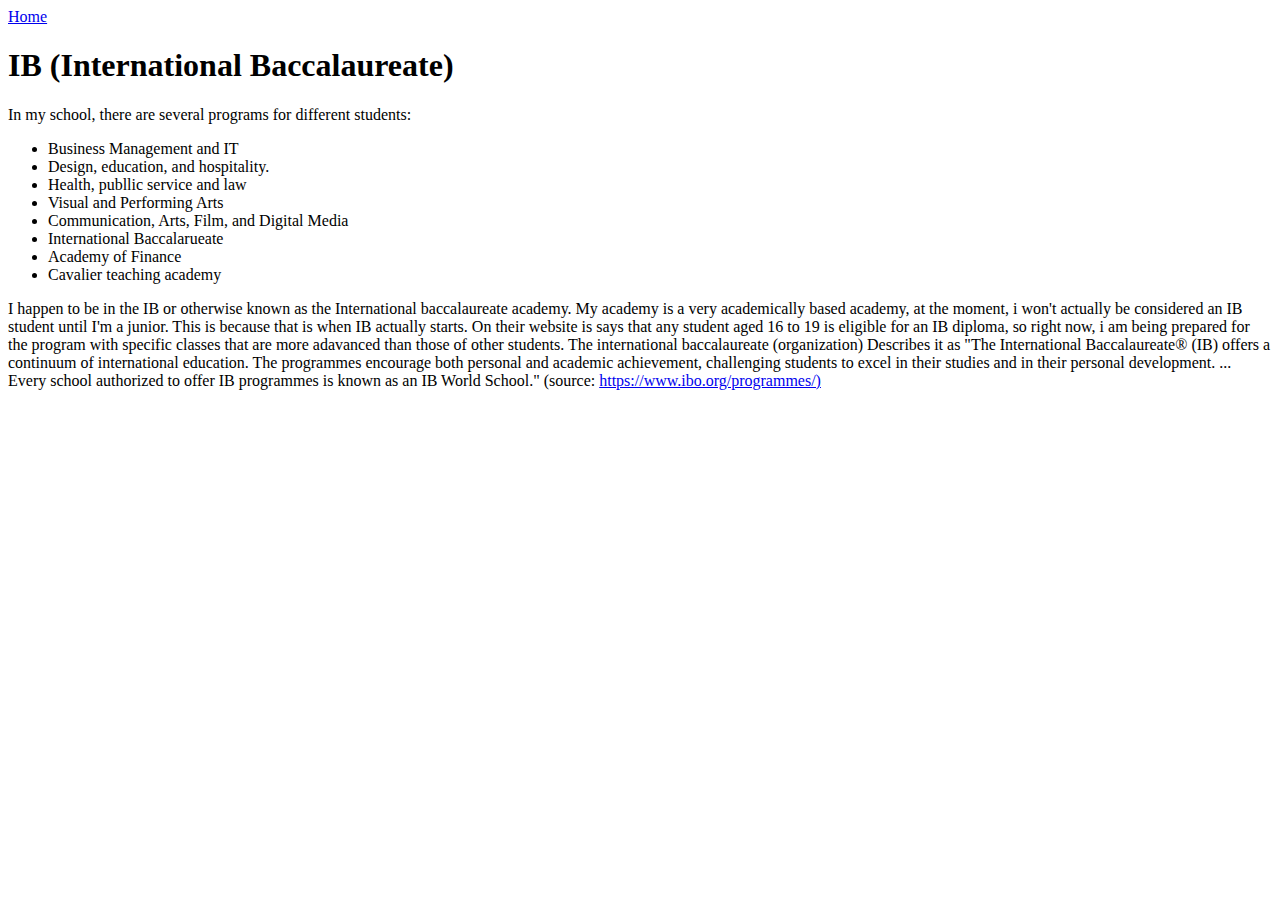
==== ib.html @ ead25077 "Create ib.html" ====
<!DOCTYPE HTML>
<html>
<head>
<title> IB </title>
</head>
<a href="index.html"> Home </a>
<h1>IB (International Baccalaureate)</h1>
<p> In my school, there are several programs for different students:
<ul>
<li>Business Management and IT </li>
<li>Design, education, and hospitality.</li>
<li>Health, publlic service and law</li>
<li>Visual and Performing Arts</li>
<li>Communication, Arts, Film, and Digital Media</li>
<li>International Baccalarueate</li>
<li>Academy of Finance</li>
<li>Cavalier teaching academy</li>
</ul>
I happen to be in the IB or otherwise known as the International baccalaureate academy.
My academy is a very academically based academy, at the moment, i won't actually be 
considered an IB student until I'm a junior. This is because that is when IB actually starts. 
On their website is says that any student aged 16 to 19 is eligible for an IB diploma, so right now,
i am being prepared for the program with specific classes that are more adavanced than those of other
students. The international baccalaureate (organization) Describes it as "The International Baccalaureate® (IB) offers a continuum of international education. 
The programmes encourage both personal and academic achievement, 
challenging students to excel in their studies and in their personal development.
... Every school authorized to offer IB programmes is known as an IB World School." (source: <a href="https://www.ibo.org/programmes/"> https://www.ibo.org/programmes/)</a>
</p>
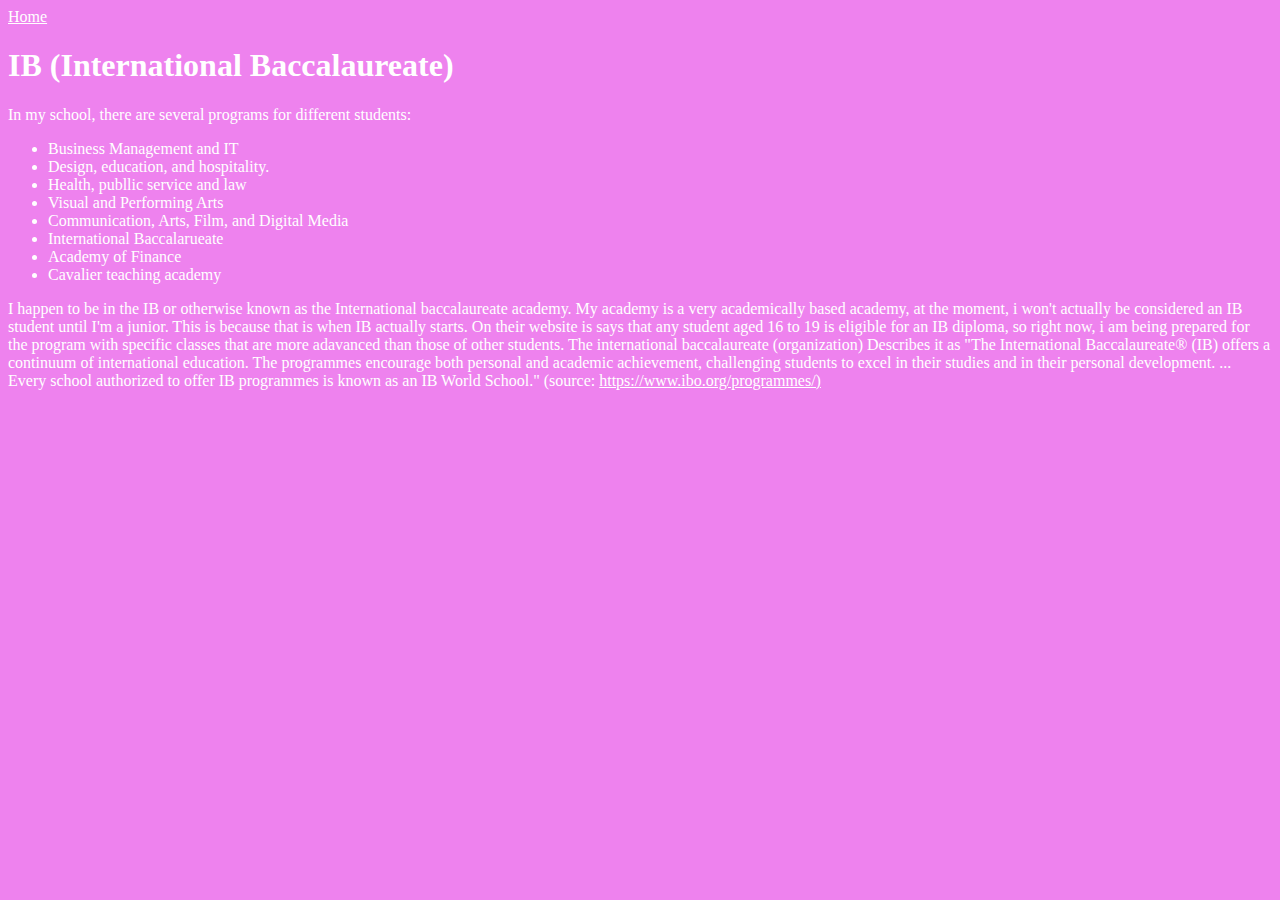
==== commit 5f6ae22e: "Update ib.html" ====
--- a/ib.html
+++ b/ib.html
@@ -2,6 +2,22 @@
 <html>
 <head>
 <title> IB </title>
+  <link rel="stylesheet" type="text/css" href="main.css">
+  <style>
+    body {
+  background-color: violet;
+    color:white;
+}
+
+a{
+  color:white;
+}
+a:active{
+  color:grey;
+}
+a:after{
+  color:grey;
+} </style>
 </head>
 <a href="index.html"> Home </a>
 <h1>IB (International Baccalaureate)</h1>
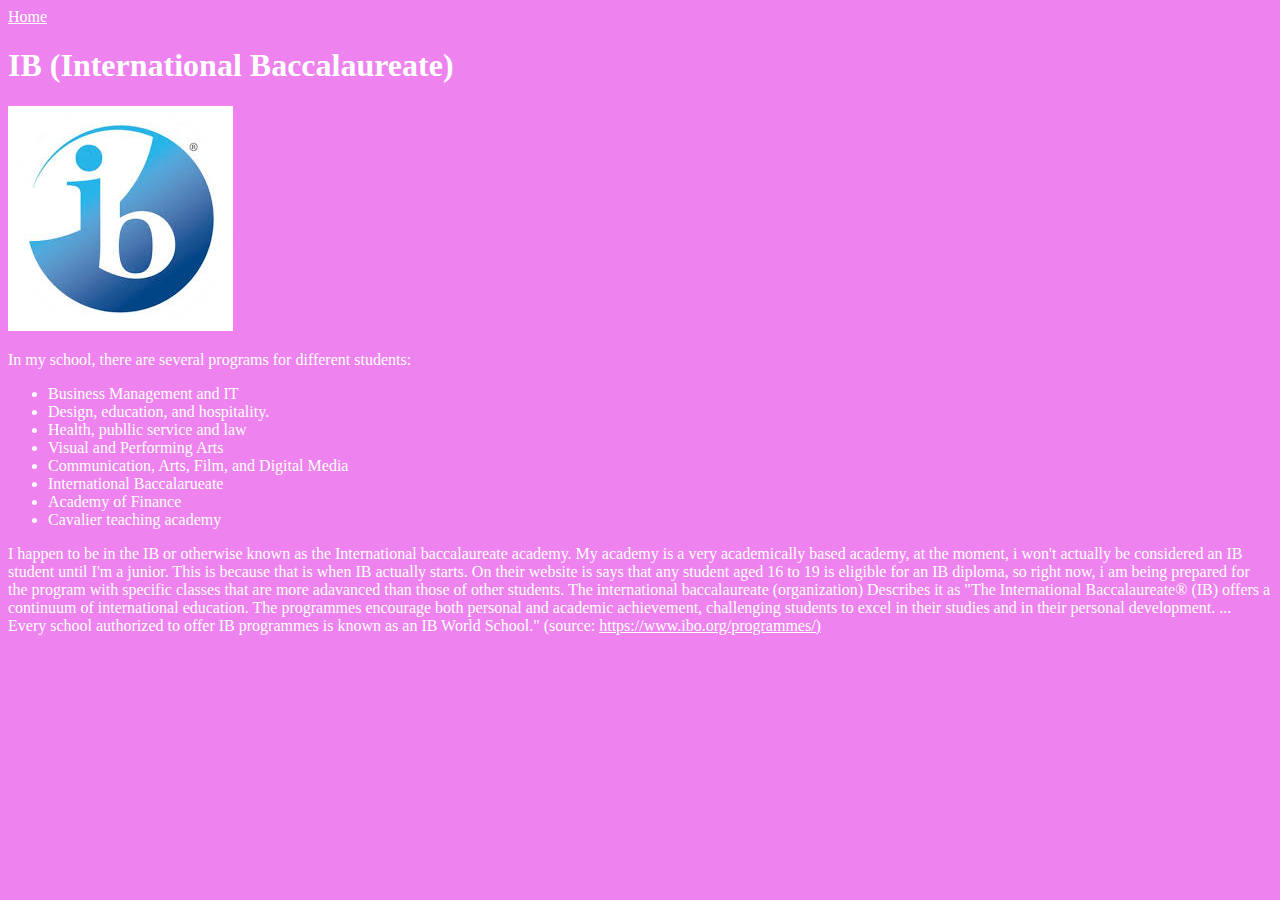
==== commit 85d245ff: "Update ib.html" ====
--- a/ib.html
+++ b/ib.html
@@ -21,6 +21,8 @@
 </head>
 <a href="index.html"> Home </a>
 <h1>IB (International Baccalaureate)</h1>
+  
+  <img src="[data-uri]">
 <p> In my school, there are several programs for different students:
 <ul>
 <li>Business Management and IT </li>
